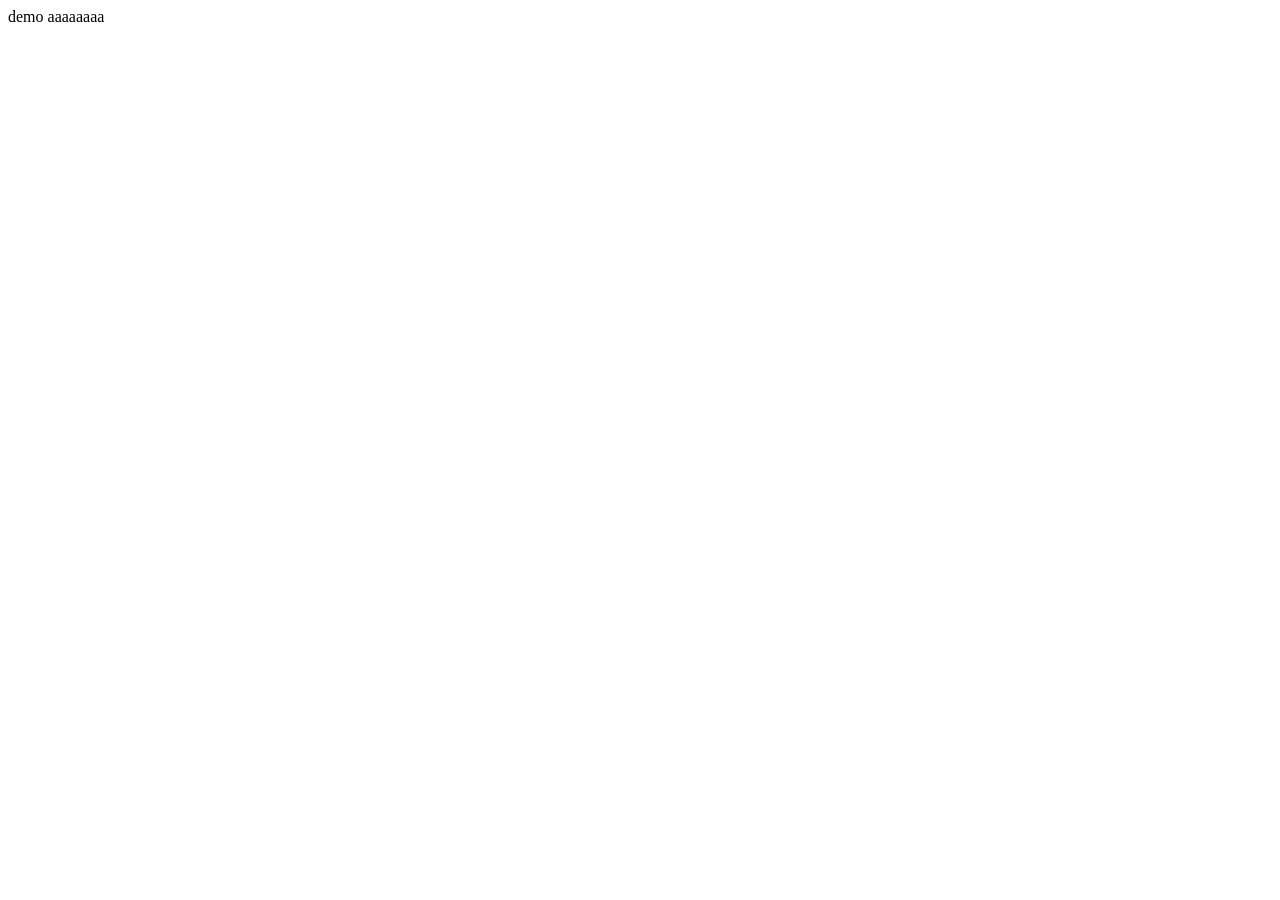
==== demo.html @ 015b7623 "second save" ====
<!DOCTYPE html>
<html lang="en">
<head>
    <meta charset="UTF-8">
    <meta name="viewport" content="width=device-width, initial-scale=1.0">
    <title>Document</title>
</head>
<body>
    demo
    aaaaaaaa
</body>
</html>
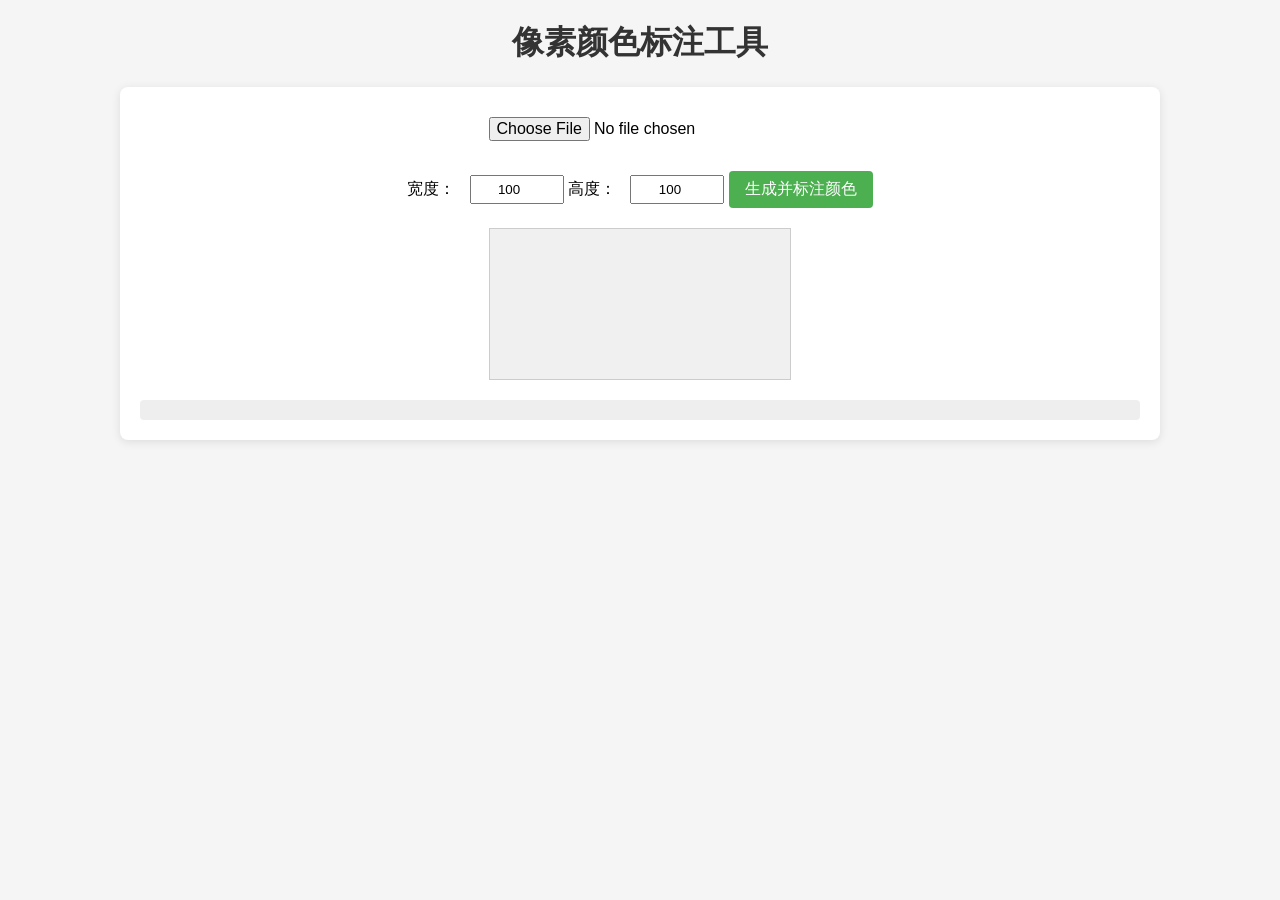
==== commit 07bdeff5: "v3" ====
--- a/demo.html
+++ b/demo.html
@@ -1,12 +1,166 @@
 <!DOCTYPE html>
-<html lang="en">
+<html lang="zh-CN">
 <head>
-    <meta charset="UTF-8">
-    <meta name="viewport" content="width=device-width, initial-scale=1.0">
-    <title>Document</title>
+<meta charset="UTF-8">
+<title>像素颜色标注工具</title>
+<style>
+    body {
+        font-family: Arial, sans-serif;
+        margin: 20px;
+        background-color: #f5f5f5;
+    }
+    h1 {
+        text-align: center;
+        color: #333;
+    }
+    .container {
+        max-width: 1000px;
+        margin: 0 auto;
+        background-color: #fff;
+        padding: 20px;
+        border-radius: 8px;
+        box-shadow: 0 2px 10px rgba(0,0,0,0.1);
+    }
+    #upload {
+        display: block;
+        margin: 0 auto 20px;
+        padding: 10px;
+        font-size: 16px;
+    }
+    .controls {
+        text-align: center;
+        margin-bottom: 20px;
+    }
+    .controls label {
+        margin-right: 10px;
+    }
+    .controls input {
+        width: 80px;
+        padding: 5px;
+        text-align: center;
+    }
+    button {
+        padding: 8px 16px;
+        font-size: 16px;
+        cursor: pointer;
+        background-color: #4CAF50;
+        color: white;
+        border: none;
+        border-radius: 4px;
+    }
+    button:hover {
+        background-color: #45a049;
+    }
+    #canvas {
+        display: block;
+        margin: 0 auto;
+        border: 1px solid #ccc;
+        background-color: #f0f0f0;
+    }
+    #output {
+        margin-top: 20px;
+        white-space: pre-wrap;
+        font-family: monospace;
+        background-color: #eee;
+        padding: 10px;
+        border-radius: 4px;
+        max-height: 300px;
+        overflow-y: auto;
+    }
+</style>
 </head>
 <body>
-    demo
-    aaaaaaaa
+
+<h1>像素颜色标注工具</h1>
+
+<div class="container">
+    <input type="file" id="upload" accept="image/*">
+
+    <div class="controls">
+        <label>宽度：</label>
+        <input type="number" id="width" value="100" min="1">
+        <label>高度：</label>
+        <input type="number" id="height" value="100" min="1">
+        <button onclick="processImage()">生成并标注颜色</button>
+    </div>
+
+    <canvas id="canvas"></canvas>
+
+    <div id="output"></div>
+</div>
+
+<script>
+let originalImage = null;
+
+document.getElementById('upload').addEventListener('change', function(e) {
+    const file = e.target.files[0];
+    if (!file) return;
+    const reader = new FileReader();
+    reader.onload = function(ev) {
+        const img = new Image();
+        img.onload = function() {
+            originalImage = img;
+            // 显示原始图片到canvas
+            const canvas = document.getElementById('canvas');
+            const ctx = canvas.getContext('2d');
+            canvas.width = img.width;
+            canvas.height = img.height;
+            ctx.drawImage(img, 0, 0);
+        };
+        img.src = ev.target.result;
+    };
+    reader.readAsDataURL(file);
+});
+
+function processImage() {
+    if (!originalImage) {
+        alert('请先上传图片');
+        return;
+    }
+    const width = parseInt(document.getElementById('width').value);
+    const height = parseInt(document.getElementById('height').value);
+
+    const canvas = document.getElementById('canvas');
+    const ctx = canvas.getContext('2d');
+
+    // 调整图片大小
+    canvas.width = width;
+    canvas.height = height;
+    ctx.drawImage(originalImage, 0, 0, width, height);
+
+    // 获取像素数据
+    const imageData = ctx.getImageData(0, 0, width, height);
+    const data = imageData.data;
+
+    let outputText = '';
+    // 遍历每个像素
+    for (let y = 0; y < height; y++) {
+        for (let x = 0; x < width; x++) {
+            const index = (y * width + x) * 4;
+            const r = data[index];
+            const g = data[index + 1];
+            const b = data[index + 2];
+            const a = data[index + 3];
+
+            // 转为十六进制颜色
+            const hex = rgbToHex(r, g, b);
+            outputText += `${hex} `;
+
+            // 在像素内标注颜色
+            ctx.fillStyle = '#000';
+            ctx.font = '8px Arial';
+            ctx.fillText(hex, x, y + 8);
+        }
+        outputText += '\n';
+    }
+
+    document.getElementById('output').textContent = outputText;
+}
+
+function rgbToHex(r, g, b) {
+    return '#' + ((1 << 24) + (r << 16) + (g << 8) + b).toString(16).slice(1);
+}
+</script>
+
 </body>
 </html>
